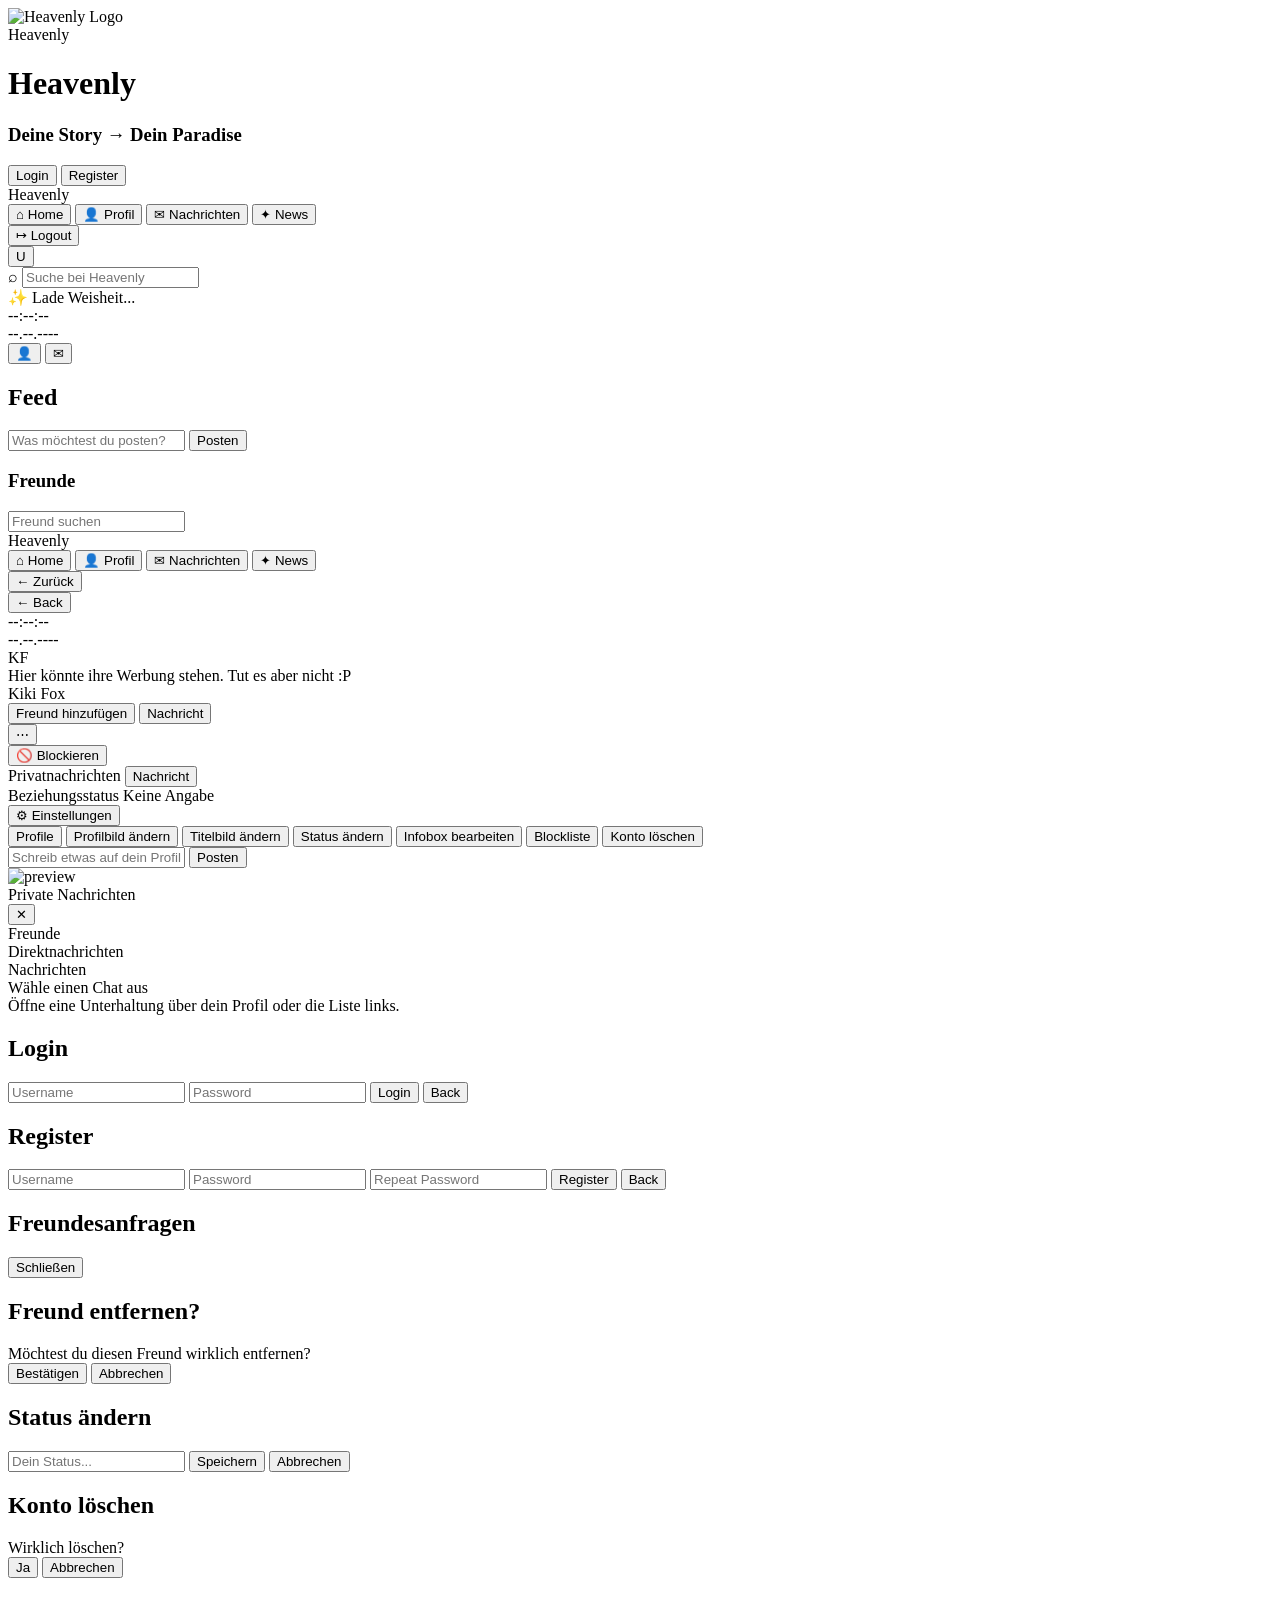
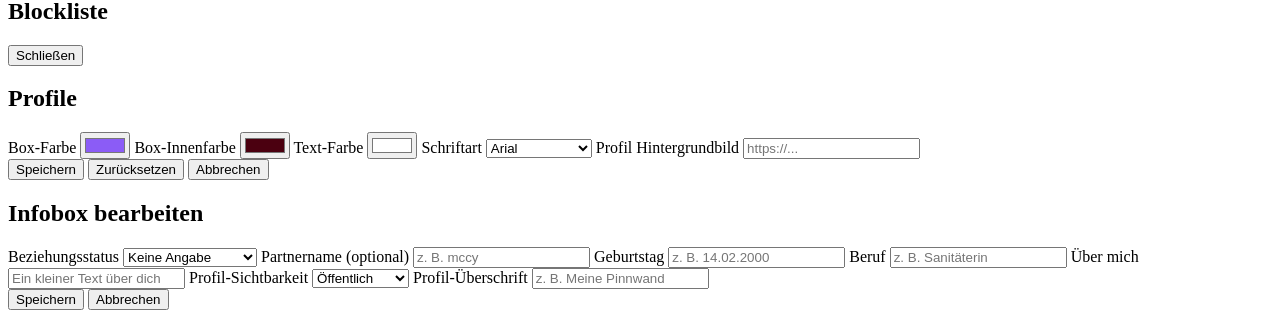
==== index.html @ fc208c5c "Rename html/index.html to index.html" ====
<!DOCTYPE html>
<html lang="de">
<head>
  <meta charset="UTF-8" />
  <meta name="viewport" content="width=device-width, initial-scale=1" />
  <title>Heavenly</title>
  <link rel="stylesheet" href="css/app.css" />
</head>

<body>
  <div class="background"></div>

  <img
    src="assets/logos/heavenlylogo.png"
    class="bgLogo"
    id="loginLogo"
    alt="Heavenly Logo"
  />

  <div id="feedback"></div>

  <!-- LOGIN -->
  <div id="loginScreen" class="main-box screen active">
    <div class="loginCard">
      <div class="loginBrand">Heavenly</div>
      <h1>Heavenly</h1>
      <h3>Deine Story → Dein Paradise</h3>

      <div class="loginActions">
        <button id="openLoginBtn" type="button" onclick="openLogin()">Login</button>
        <button id="openRegisterBtn" type="button" onclick="openRegister()">Register</button>
      </div>
    </div>
  </div>

  <!-- HOME -->
  <div id="homeScreen" class="homeScreen screen">
    <div class="appShell">
      <aside class="appSidebar">
        <div class="sidebarTop">
          <div class="sidebarLogo">
            <span class="sidebarLogoDot"></span>
            <span class="sidebarLogoText">Heavenly</span>
          </div>
        </div>

        <nav class="sidebarNav">
          <button class="sidebarNavBtn active" type="button" onclick="closeProfile()">
            <span class="sidebarNavIcon">⌂</span>
            <span class="sidebarNavText">Home</span>
          </button>

          <button class="sidebarNavBtn" type="button" onclick="openProfile()">
            <span class="sidebarNavIcon">👤</span>
            <span class="sidebarNavText">Profil</span>
          </button>

          <button class="sidebarNavBtn" type="button" onclick="openDMs()">
            <span class="sidebarNavIcon">✉</span>
            <span class="sidebarNavText">Nachrichten</span>
          </button>

          <button class="sidebarNavBtn" type="button" onclick="openNews()">
            <span class="sidebarNavIcon">✦</span>
            <span class="sidebarNavText">News</span>
          </button>
        </nav>

        <div class="sidebarBottom">
          <button class="sidebarNavBtn sidebarLogoutBtn" type="button" onclick="doLogout()">
            <span class="sidebarNavIcon">↦</span>
            <span class="sidebarNavText">Logout</span>
          </button>
        </div>
      </aside>

      <div class="appMain">
        <div class="appTopbar">
          <div class="appTopbarLeft">
            <button class="homeAvatarBtn topbarAvatarBtn" type="button" onclick="openProfile()" title="Profil">
              <div id="userChipAvatar" class="userChipAvatar">U</div>
            </button>

            <div class="globalSearchWrap">
              <div class="globalSearchBar">
                <span class="globalSearchIcon">⌕</span>
                <input
                  id="globalSearch"
                  class="globalSearch"
                  type="text"
                  placeholder="Suche bei Heavenly"
                  oninput="onGlobalSearch()"
                  onfocus="onGlobalSearch()"
                />
              </div>

              <div id="globalSearchDropdown" class="globalSearchDropdown">
                <div id="globalSearchResults" class="globalSearchResults"></div>
              </div>
            </div>
          </div>

          <div class="appTopbarRight">
            <div id="fortuneBox" class="fortuneBox">
              <div class="fortuneViewport">
                <div id="fortuneText" class="fortuneText">✨ Lade Weisheit...</div>
              </div>
            </div>

            <div id="clockBox" class="clockBox">
              <div id="clockTime" class="clockTime">--:--:--</div>
              <div id="clockDate" class="clockDate">--.--.----</div>
            </div>

            <button
              id="friendRequestBtn"
              class="friendRequestBtn topIconBtn"
              type="button"
              onclick="openFriendRequests()"
              title="Freundesanfragen"
            >
              <span class="icon">👤</span>
              <span id="friendRequestDot" class="requestDot"></span>
            </button>

            <button class="dmBtn topIconBtn" type="button" onclick="openDMs()" title="Private Nachrichten">
              ✉
            </button>
          </div>
        </div>

        <div class="homeContent">
          <div class="feedBox panel">
            <div class="panelHeader">
              <h2>Feed</h2>
            </div>

            <div class="postCreator">
              <input
                id="homePostInput"
                type="text"
                placeholder="Was möchtest du posten?"
              />

              <button
                type="button"
                onclick="Heavenly.posts.create.submitPost({ inputId: 'homePostInput', feedType: 'home' })"
              >
                Posten
              </button>
            </div>

            <div id="homeFeedPosts" class="postFeed"></div>
          </div>

          <div class="usersBox usersBoxWide panel">
            <div class="usersBoxHeader panelHeader">
              <h3>Freunde</h3>
            </div>

            <div class="friendsToolbar">
              <input
                id="friendSearch"
                class="searchInput searchInputSmall"
                type="text"
                placeholder="Freund suchen"
                oninput="renderFriends()"
              />
            </div>

            <div id="friendsList"></div>
          </div>
        </div>
      </div>
    </div>
  </div>

  <!-- PROFILE -->
  <div id="profileScreen" class="profileScreen screen">
    <input id="avatarUploadInput" type="file" accept="image/*" hidden />
    <input id="coverUploadInput" type="file" accept="image/*" hidden />

    <div class="appShell profileShell">
      <aside class="appSidebar">
        <div class="sidebarTop">
          <div class="sidebarLogo">
            <span class="sidebarLogoDot"></span>
            <span class="sidebarLogoText">Heavenly</span>
          </div>
        </div>

        <nav class="sidebarNav">
          <button class="sidebarNavBtn" type="button" onclick="closeProfile()">
            <span class="sidebarNavIcon">⌂</span>
            <span class="sidebarNavText">Home</span>
          </button>

          <button class="sidebarNavBtn active" type="button" onclick="openProfile()">
            <span class="sidebarNavIcon">👤</span>
            <span class="sidebarNavText">Profil</span>
          </button>

          <button class="sidebarNavBtn" type="button" onclick="openDMs()">
            <span class="sidebarNavIcon">✉</span>
            <span class="sidebarNavText">Nachrichten</span>
          </button>

          <button class="sidebarNavBtn" type="button" onclick="openNews()">
            <span class="sidebarNavIcon">✦</span>
            <span class="sidebarNavText">News</span>
          </button>
        </nav>

        <div class="sidebarBottom">
          <button class="sidebarNavBtn" type="button" onclick="closeProfile()">
            <span class="sidebarNavIcon">←</span>
            <span class="sidebarNavText">Zurück</span>
          </button>
        </div>
      </aside>

      <div class="appMain">
        <div class="appTopbar">
          <div class="appTopbarLeft">
            <button class="profileBackFloat topbarBackBtn" type="button" onclick="closeProfile()">← Back</button>
          </div>

          <div class="appTopbarRight">
            <div id="clockBoxProfile" class="clockBox smallClockBox">
              <div id="clockTimeProfile" class="clockTime">--:--:--</div>
              <div id="clockDateProfile" class="clockDate">--.--.----</div>
            </div>
          </div>
        </div>

        <div class="profileContent">
          <div id="coverBox" class="coverBox panel" onclick="openImageViewer('cover')">
            <div class="coverOverlay">
              <div class="coverIdentity" onclick="openImageViewer('avatar'); event.stopPropagation();">
                <div id="profilePic" class="profilePic">
                  <span id="profilePicText">KF</span>
                </div>

                <div class="profileNameWrap">
                  <div id="profileStatus" class="profileStatus">
                    Hier könnte ihre Werbung stehen. Tut es aber nicht :P
                  </div>
                </div>
              </div>
            </div>
          </div>

          <div class="profileLowerRow">
            <div class="profileInfoBox panel">
              <div id="profileNameBig" class="profileNameBig">Kiki Fox</div>

              <div id="foreignProfileActionsBox" class="foreignProfileActionsBox">
                <button
                  id="foreignAddFriendBtn"
                  class="profileInlineBtn"
                  type="button"
                  onclick="sendFriendRequestToViewedUser()"
                >
                  Freund hinzufügen
                </button>

                <button
                  id="foreignMessageBtn"
                  class="profileInlineBtn"
                  type="button"
                  onclick="openChatFromProfile()"
                >
                  Nachricht
                </button>

                <div class="foreignProfileMenuWrap">
                  <button
                    id="foreignProfileGearBtn"
                    class="profileInlineBtn foreignMiniMenuBtn"
                    type="button"
                    onclick="toggleForeignProfileMenu()"
                    title="Optionen"
                  >
                    ⋯
                  </button>

                  <div
                    id="foreignProfileMenu"
                    class="foreignProfileMenu"
                    onclick="event.stopPropagation()"
                  >
                    <button
                      type="button"
                      onclick="event.stopPropagation(); blockViewedUser()"
                    >
                      🚫 Blockieren
                    </button>
                  </div>
                </div>
              </div>

              <div class="profileInfoList">
                <div class="profileInfoItem">
                  <span class="profileInfoLabel">Privatnachrichten</span>
                  <button
                    id="profileDmBtn"
                    class="profileInlineBtn"
                    type="button"
                    onclick="openChatFromProfile()"
                  >
                    Nachricht
                  </button>
                </div>

                <div class="profileInfoItem">
                  <span class="profileInfoLabel">Beziehungsstatus</span>
                  <span id="relationshipStatusText" class="profileInfoValue">Keine Angabe</span>
                </div>

                <div id="relationshipPartnerRow" class="profileInfoItem" style="display:none;">
                  <span class="profileInfoLabel">Partner</span>
                  <button
                    id="relationshipPartnerBtn"
                    class="profileLinkBtn"
                    type="button"
                    onclick="openRelationshipPartnerProfile()"
                  >
                    Profil öffnen
                  </button>
                </div>

                <div id="birthdayRow" class="profileInfoItem" style="display:none;">
                  <span class="profileInfoLabel">Geburtstag</span>
                  <span id="birthdayText" class="profileInfoValue"></span>
                </div>

                <div id="jobRow" class="profileInfoItem" style="display:none;">
                  <span class="profileInfoLabel">Beruf</span>
                  <span id="jobText" class="profileInfoValue"></span>
                </div>

                <div id="aboutRow" class="profileInfoItem" style="display:none;">
                  <span class="profileInfoLabel">Über mich</span>
                  <span id="aboutText" class="profileInfoValue"></span>
                </div>
              </div>

              <div class="profileInfoActions">
                <div class="profileSettingsWrap">
                  <button
                    id="profileSettingsBtn"
                    class="profileInfoBtn"
                    type="button"
                    onclick="toggleProfileMenu()"
                    title="Optionen"
                  >
                    ⚙ Einstellungen
                  </button>

                  <div id="profileMenu" class="profileMenu" onclick="event.stopPropagation()">
                    <button type="button" onclick="event.stopPropagation(); openProfileSection('homeProfile')">
                      Profile
                    </button>
                    <button type="button" onclick="event.stopPropagation(); openProfileSection('avatar')">
                      Profilbild ändern
                    </button>
                    <button type="button" onclick="event.stopPropagation(); openProfileSection('cover')">
                      Titelbild ändern
                    </button>
                    <button type="button" onclick="event.stopPropagation(); openProfileSection('status')">
                      Status ändern
                    </button>
                    <button type="button" onclick="event.stopPropagation(); openProfileSection('infoBox')">
                      Infobox bearbeiten
                    </button>
                    <button type="button" onclick="event.stopPropagation(); openProfileSection('blocklist')">
                      Blockliste
                    </button>
                    <button type="button" onclick="event.stopPropagation(); openProfileSection('deleteAccount')">
                      Konto löschen
                    </button>
                  </div>
                </div>
              </div>
            </div>

            <div class="profileMainBox panel">
              <div id="profileFeedHeading" class="profileFeedHeading" style="display:none;"></div>
              <div id="profilePrivacyBanner" class="profilePrivateBanner" style="display:none;"></div>

              <div class="postCreator" id="profilePostCreator">
                <input
                  id="profilePostInput"
                  type="text"
                  placeholder="Schreib etwas auf dein Profil..."
                />
                <button
                  type="button"
                  onclick="submitProfilePost()"
                >
                  Posten
                </button>
              </div>

              <div id="profileFeedPosts" class="postFeed"></div>
            </div>
          </div>
        </div>
      </div>
    </div>
  </div>

  <!-- IMAGE VIEWER -->
  <div id="imageViewer" class="imageViewer" onclick="closeImageViewer()">
    <div class="imageViewerBox" onclick="event.stopPropagation()">
      <img id="imageViewerImg" alt="preview" />
    </div>
  </div>

  <!-- DMS -->
  <div id="dmPanel" class="dmPanel" onclick="closeDMs()">
    <div class="dmPanelBox dmPanelBoxLarge" onclick="event.stopPropagation()">
      <div class="dmPanelHeader">
        <div class="dmPanelTitle">Private Nachrichten</div>
        <button class="dmCloseBtn" type="button" onclick="closeDMs()">✕</button>
      </div>

      <div class="dmPanelLayout">
        <div class="dmFriendsColumn">
          <div class="dmColumnHeader">Freunde</div>
          <div id="dmFriendsList" class="dmFriendsList"></div>
        </div>

        <div class="dmConversationsColumn">
          <div class="dmColumnHeader">Direktnachrichten</div>
          <div id="dmConversationsList" class="dmConversationsList"></div>
        </div>

        <div class="dmChatColumn">
          <div class="dmChatHeader">
            <div id="dmActiveChatName" class="dmActiveChatName">Nachrichten</div>
          </div>

          <div id="dmActiveEmpty" class="dmActiveEmpty">
            <div class="dmActiveEmptyBox">
              <div class="dmActiveEmptyTitle">Wähle einen Chat aus</div>
              <div class="dmActiveEmptySub">
                Öffne eine Unterhaltung über dein Profil oder die Liste links.
              </div>
            </div>
          </div>

          <div id="dmActiveMessages" class="dmActiveMessages"></div>

          <div id="dmComposer" class="dmComposer" style="display:none;">
            <div class="dmComposerTools">
              <button type="button" class="dmToolBtn" onclick="openDmMedia('image')">🖼</button>
              <button type="button" class="dmToolBtn" onclick="openDmMedia('emoji')">😊</button>
            </div>

            <input
              id="dmImageInput"
              type="file"
              accept="image/*"
              hidden
            />

            <div class="dmComposerRow">
              <textarea
                id="dmMessageInput"
                class="dmMessageInput dmMessageTextarea"
                placeholder="Nachricht schreiben..."
                rows="1"
              ></textarea>

              <button class="dmSendBtn" type="button" onclick="sendActiveMessage()">
                Senden
              </button>
            </div>
          </div>
        </div>
      </div>
    </div>
  </div>

  <!-- POPUPS -->
  <div id="loginPopup" class="popup">
    <div class="popup-box">
      <h2>Login</h2>
      <input id="logUser" type="text" placeholder="Username" />
      <input id="logPass" type="password" placeholder="Password" />
      <button id="doLoginBtn" type="button" onclick="doLogin()">Login</button>
      <button class="close" id="closeLoginPopupBtn" type="button" onclick="closePopup()">Back</button>
    </div>
  </div>

  <div id="registerPopup" class="popup">
    <div class="popup-box">
      <h2>Register</h2>
      <input id="regUser" type="text" placeholder="Username" />
      <input id="regPass" type="password" placeholder="Password" />
      <input id="regPass2" type="password" placeholder="Repeat Password" />
      <button id="doRegisterBtn" type="button" onclick="doRegister()">Register</button>
      <button class="close" id="closeRegisterPopupBtn" type="button" onclick="closePopup()">Back</button>
    </div>
  </div>

  <div id="friendRequestsPopup" class="popup">
    <div class="popup-box">
      <h2>Freundesanfragen</h2>
      <div id="friendRequestsList"></div>
      <button class="close" type="button" onclick="closeFriendRequests()">Schließen</button>
    </div>
  </div>

  <div id="removeFriendPopup" class="popup">
    <div class="popup-box">
      <h2>Freund entfernen?</h2>
      <div id="removeFriendText" class="feedItem">
        Möchtest du diesen Freund wirklich entfernen?
      </div>

      <div class="popupActionRow">
        <button type="button" onclick="confirmRemoveFriend()">Bestätigen</button>
        <button class="close" type="button" onclick="closeRemoveFriendPopup()">Abbrechen</button>
      </div>
    </div>
  </div>

  <div id="statusPopup" class="popup">
    <div class="popup-box">
      <h2>Status ändern</h2>
      <input
        id="statusInput"
        type="text"
        placeholder="Dein Status..."
        maxlength="120"
      />
      <button type="button" onclick="saveStatus()">Speichern</button>
      <button class="close" type="button" onclick="closeStatusPopup()">Abbrechen</button>
    </div>
  </div>

  <div id="deleteAccountPopup" class="popup">
    <div class="popup-box">
      <h2>Konto löschen</h2>
      <div class="feedItem">
        Wirklich löschen?
      </div>
      <div class="popupActionRow">
        <button type="button" onclick="confirmDeleteAccount()">Ja</button>
        <button class="close" type="button" onclick="closeDeleteAccountPopup()">Abbrechen</button>
      </div>
    </div>
  </div>

  <div id="blocklistPopup" class="popup">
    <div class="popup-box">
      <h2>Blockliste</h2>
      <div id="blocklistItems"></div>
      <button class="close" type="button" onclick="closeBlocklistPopup()">Schließen</button>
    </div>
  </div>

  <div id="homeProfilePopup" class="popup">
    <div class="popup-box homeProfilePopupBox">
      <h2>Profile</h2>

      <label class="hpField">
        <span>Box-Farbe</span>
        <input id="hpBoxColor" type="color" value="#8b5cf6" />
      </label>

      <label class="hpField">
        <span>Box-Innenfarbe</span>
        <input id="hpPanelColor" type="color" value="#4b0010" />
      </label>

      <label class="hpField">
        <span>Text-Farbe</span>
        <input id="hpTextColor" type="color" value="#ffffff" />
      </label>

      <label class="hpField">
        <span>Schriftart</span>
        <select id="hpFontFamily">
          <option value="Arial, sans-serif">Arial</option>
          <option value="'Trebuchet MS', sans-serif">Trebuchet MS</option>
          <option value="'Segoe UI', sans-serif">Segoe UI</option>
          <option value="'Verdana', sans-serif">Verdana</option>
          <option value="'Georgia', serif">Georgia</option>
          <option value="'Palatino Linotype','Book Antiqua',Palatino,serif">Palatino</option>
        </select>
      </label>

      <input id="hpHomeBg" type="hidden" value="" />

      <label class="hpField">
        <span>Profil Hintergrundbild</span>
        <input id="hpProfileBg" type="text" placeholder="https://..." />
      </label>

      <div class="hpActions">
        <button type="button" onclick="saveHomeProfileSettings()">Speichern</button>
        <button type="button" onclick="resetHomeProfileSettings()">Zurücksetzen</button>
        <button class="close" type="button" onclick="closeHomeProfilePopup()">Abbrechen</button>
      </div>
    </div>
  </div>

  <div id="infoBoxPopup" class="popup">
    <div class="popup-box homeProfilePopupBox">
      <h2>Infobox bearbeiten</h2>

      <label class="hpField">
        <span>Beziehungsstatus</span>
        <select id="infoRelationshipStatus">
          <option value="">Keine Angabe</option>
          <option value="single">Single</option>
          <option value="in_relationship">In einer Beziehung</option>
          <option value="married">Verheiratet</option>
          <option value="complicated">Es ist kompliziert</option>
        </select>
      </label>

      <label class="hpField">
        <span>Partnername (optional)</span>
        <input id="infoRelationshipPartner" type="text" placeholder="z. B. mccy" />
      </label>

      <label class="hpField">
        <span>Geburtstag</span>
        <input id="infoBirthday" type="text" placeholder="z. B. 14.02.2000" />
      </label>

      <label class="hpField">
        <span>Beruf</span>
        <input id="infoJob" type="text" placeholder="z. B. Sanitäterin" />
      </label>

      <label class="hpField">
        <span>Über mich</span>
        <input
          id="infoAbout"
          type="text"
          placeholder="Ein kleiner Text über dich"
          maxlength="160"
        />
      </label>

      <label class="hpField">
        <span>Profil-Sichtbarkeit</span>
        <select id="infoProfileVisibility">
          <option value="public">Öffentlich</option>
          <option value="friends">Nur Freunde</option>
        </select>
      </label>

      <label class="hpField">
        <span>Profil-Überschrift</span>
        <input
          id="infoProfileFeedTitle"
          type="text"
          placeholder="z. B. Meine Pinnwand"
          maxlength="60"
        />
      </label>

      <div class="hpActions">
        <button type="button" onclick="saveInfoBoxSettings()">Speichern</button>
        <button class="close" type="button" onclick="closeInfoBoxPopup()">Abbrechen</button>
      </div>
    </div>
  </div>

  <script src="js/core/storage.js"></script>
  <script src="js/core/state.js"></script>
  <script src="js/core/env.js"></script>
  <script src="js/core/api.js"></script>
  <script src="js/core/overlay.js"></script>

  <script src="js/components/fortune_list.js"></script>
  <script src="js/components/fortune.js"></script>
  <script src="js/components/clock.js"></script>

  <script src="js/components/media/emojis.js"></script>
  <script src="js/components/media/emotes.js"></script>
  <script src="js/components/media/media_render.js"></script>
  <script src="js/components/media/media_picker.js"></script>

  <script src="js/components/posts/post_store.js"></script>
  <script src="js/components/posts/post_actions.js"></script>
  <script src="js/components/posts/comment_render.js"></script>
  <script src="js/components/posts/post_render.js"></script>
  <script src="js/components/posts/post_create.js"></script>

  <script src="js/screens/auth.js"></script>
  <script src="js/screens/profile.js"></script>
  <script src="js/screens/chat.js"></script>
  <script src="js/screens/home.js"></script>

  <script src="js/core/main.js"></script>
</body>
</html>
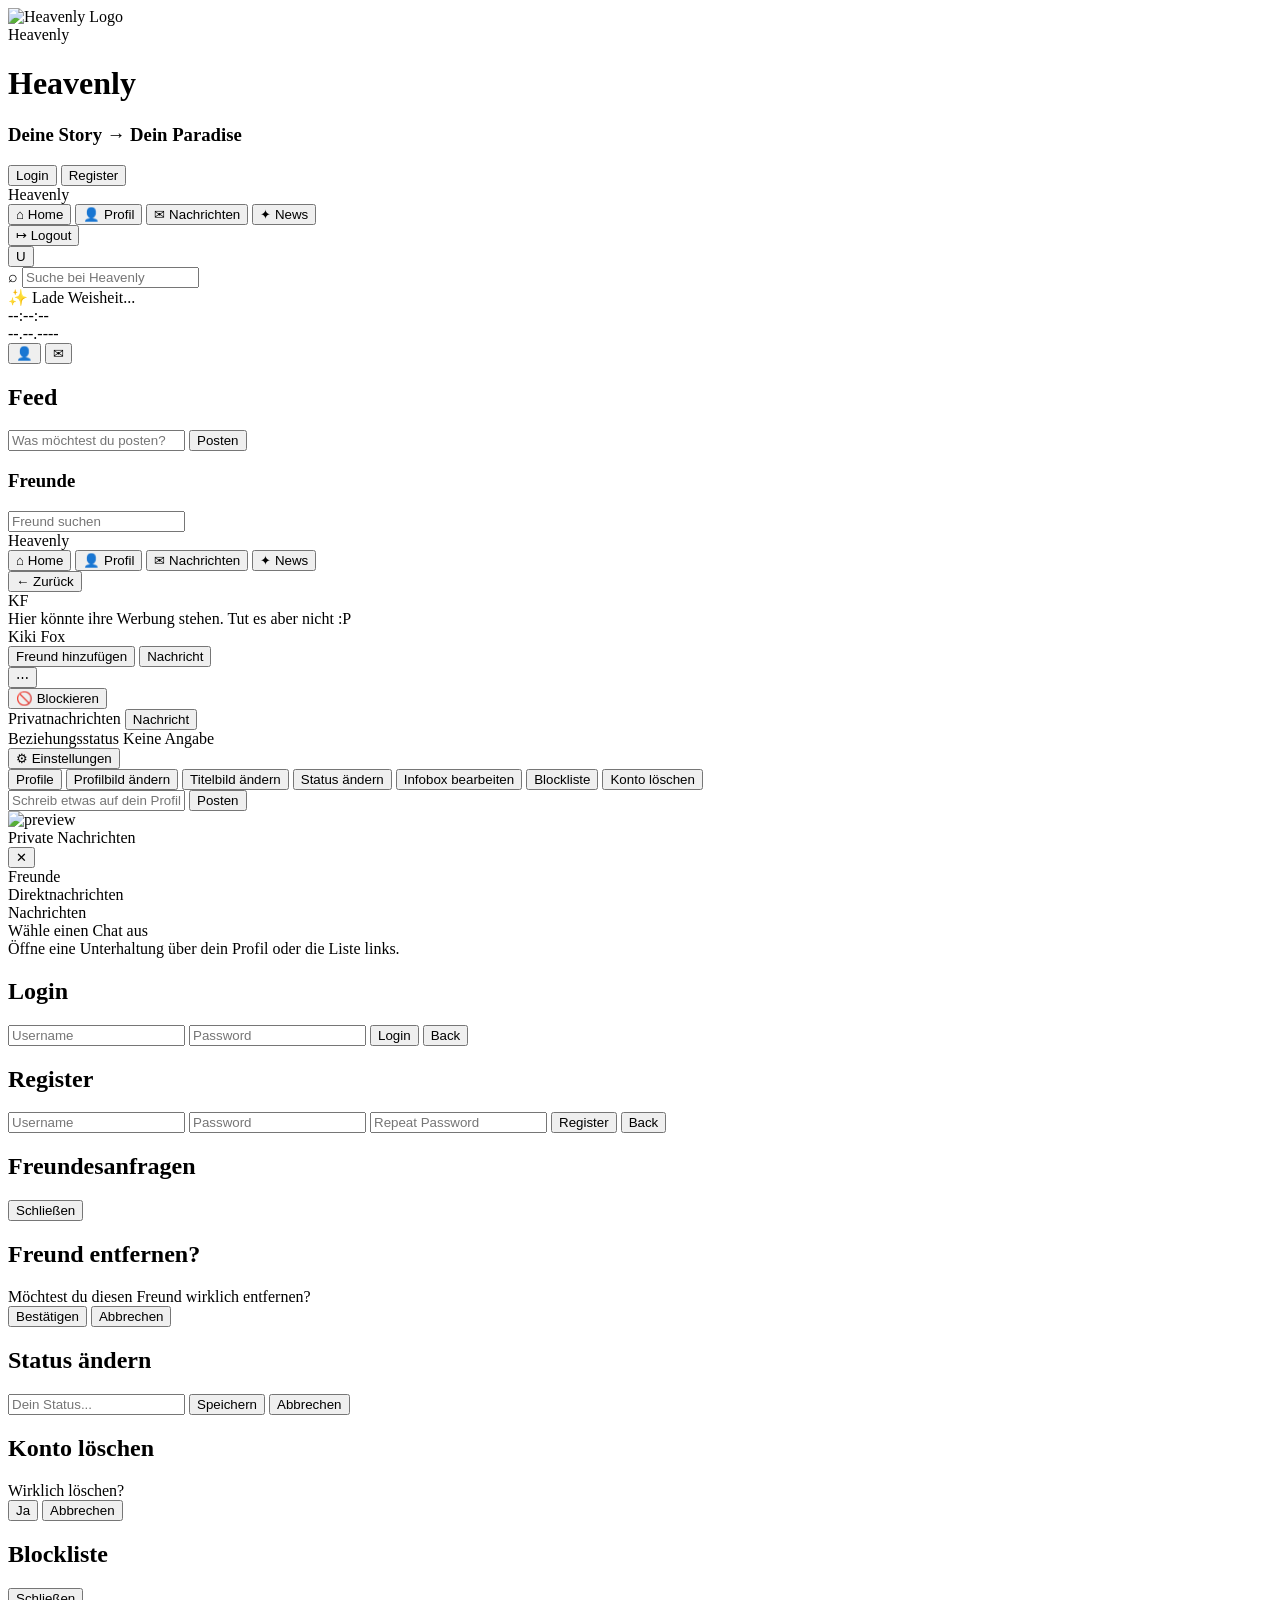
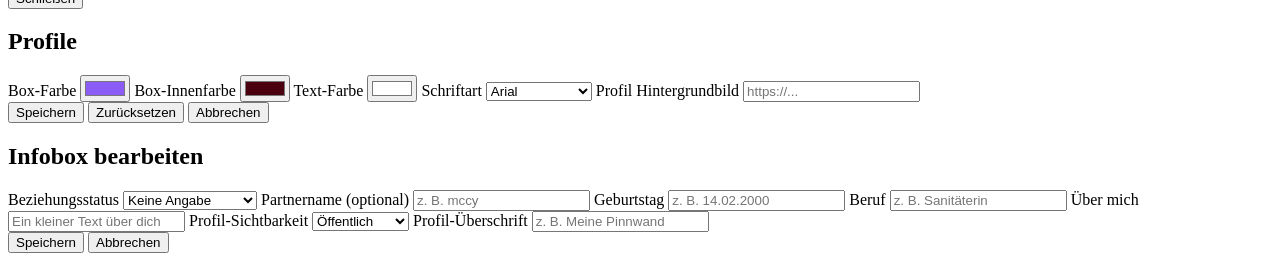
==== commit 2ce0f718: "Merge branch 'main' of https://github.com/FoxKiki/heavenly" ====
--- a/index.html
+++ b/index.html
@@ -176,239 +176,226 @@
   </div>
 
   <!-- PROFILE -->
-  <div id="profileScreen" class="profileScreen screen">
-    <input id="avatarUploadInput" type="file" accept="image/*" hidden />
-    <input id="coverUploadInput" type="file" accept="image/*" hidden />
-
-    <div class="appShell profileShell">
-      <aside class="appSidebar">
-        <div class="sidebarTop">
-          <div class="sidebarLogo">
-            <span class="sidebarLogoDot"></span>
-            <span class="sidebarLogoText">Heavenly</span>
-          </div>
-        </div>
-
-        <nav class="sidebarNav">
-          <button class="sidebarNavBtn" type="button" onclick="closeProfile()">
-            <span class="sidebarNavIcon">⌂</span>
-            <span class="sidebarNavText">Home</span>
-          </button>
-
-          <button class="sidebarNavBtn active" type="button" onclick="openProfile()">
-            <span class="sidebarNavIcon">👤</span>
-            <span class="sidebarNavText">Profil</span>
-          </button>
-
-          <button class="sidebarNavBtn" type="button" onclick="openDMs()">
-            <span class="sidebarNavIcon">✉</span>
-            <span class="sidebarNavText">Nachrichten</span>
-          </button>
-
-          <button class="sidebarNavBtn" type="button" onclick="openNews()">
-            <span class="sidebarNavIcon">✦</span>
-            <span class="sidebarNavText">News</span>
-          </button>
-        </nav>
-
-        <div class="sidebarBottom">
-          <button class="sidebarNavBtn" type="button" onclick="closeProfile()">
-            <span class="sidebarNavIcon">←</span>
-            <span class="sidebarNavText">Zurück</span>
-          </button>
-        </div>
-      </aside>
-
-      <div class="appMain">
-        <div class="appTopbar">
-          <div class="appTopbarLeft">
-            <button class="profileBackFloat topbarBackBtn" type="button" onclick="closeProfile()">← Back</button>
-          </div>
-
-          <div class="appTopbarRight">
-            <div id="clockBoxProfile" class="clockBox smallClockBox">
-              <div id="clockTimeProfile" class="clockTime">--:--:--</div>
-              <div id="clockDateProfile" class="clockDate">--.--.----</div>
-            </div>
-          </div>
-        </div>
-
-        <div class="profileContent">
-          <div id="coverBox" class="coverBox panel" onclick="openImageViewer('cover')">
-            <div class="coverOverlay">
-              <div class="coverIdentity" onclick="openImageViewer('avatar'); event.stopPropagation();">
-                <div id="profilePic" class="profilePic">
-                  <span id="profilePicText">KF</span>
+<div id="profileScreen" class="profileScreen screen">
+  <input id="avatarUploadInput" type="file" accept="image/*" hidden />
+  <input id="coverUploadInput" type="file" accept="image/*" hidden />
+
+  <div class="appShell profileShell">
+    <aside class="appSidebar">
+      <div class="sidebarTop">
+        <div class="sidebarLogo">
+          <span class="sidebarLogoDot"></span>
+          <span class="sidebarLogoText">Heavenly</span>
+        </div>
+      </div>
+
+      <nav class="sidebarNav">
+        <button class="sidebarNavBtn" type="button" onclick="closeProfile()">
+          <span class="sidebarNavIcon">⌂</span>
+          <span class="sidebarNavText">Home</span>
+        </button>
+
+        <button class="sidebarNavBtn active" type="button" onclick="openProfile()">
+          <span class="sidebarNavIcon">👤</span>
+          <span class="sidebarNavText">Profil</span>
+        </button>
+
+        <button class="sidebarNavBtn" type="button" onclick="openDMs()">
+          <span class="sidebarNavIcon">✉</span>
+          <span class="sidebarNavText">Nachrichten</span>
+        </button>
+
+        <button class="sidebarNavBtn" type="button" onclick="openNews()">
+          <span class="sidebarNavIcon">✦</span>
+          <span class="sidebarNavText">News</span>
+        </button>
+      </nav>
+
+      <div class="sidebarBottom">
+        <button class="sidebarNavBtn" type="button" onclick="closeProfile()">
+          <span class="sidebarNavIcon">←</span>
+          <span class="sidebarNavText">Zurück</span>
+        </button>
+      </div>
+    </aside>
+
+    <div class="appMain profileMainLayout">
+      <div class="profileContent">
+        <div id="coverBox" class="coverBox panel" onclick="openImageViewer('cover')">
+          <div class="coverOverlay">
+            <div class="coverIdentity" onclick="openImageViewer('avatar'); event.stopPropagation();">
+              <div id="profilePic" class="profilePic">
+                <span id="profilePicText">KF</span>
+              </div>
+
+              <div class="profileNameWrap">
+                <div id="profileStatus" class="profileStatus">
+                  Hier könnte ihre Werbung stehen. Tut es aber nicht :P
                 </div>
-
-                <div class="profileNameWrap">
-                  <div id="profileStatus" class="profileStatus">
-                    Hier könnte ihre Werbung stehen. Tut es aber nicht :P
-                  </div>
+              </div>
+            </div>
+          </div>
+        </div>
+
+        <div class="profileLowerRow">
+          <div class="profileInfoBox panel">
+            <div id="profileNameBig" class="profileNameBig">Kiki Fox</div>
+
+            <div id="foreignProfileActionsBox" class="foreignProfileActionsBox">
+              <button
+                id="foreignAddFriendBtn"
+                class="profileInlineBtn"
+                type="button"
+                onclick="sendFriendRequestToViewedUser()"
+              >
+                Freund hinzufügen
+              </button>
+
+              <button
+                id="foreignMessageBtn"
+                class="profileInlineBtn"
+                type="button"
+                onclick="openChatFromProfile()"
+              >
+                Nachricht
+              </button>
+
+              <div class="foreignProfileMenuWrap">
+                <button
+                  id="foreignProfileGearBtn"
+                  class="profileInlineBtn foreignMiniMenuBtn"
+                  type="button"
+                  onclick="toggleForeignProfileMenu()"
+                  title="Optionen"
+                >
+                  ⋯
+                </button>
+
+                <div
+                  id="foreignProfileMenu"
+                  class="foreignProfileMenu"
+                  onclick="event.stopPropagation()"
+                >
+                  <button
+                    type="button"
+                    onclick="event.stopPropagation(); blockViewedUser()"
+                  >
+                    🚫 Blockieren
+                  </button>
                 </div>
               </div>
             </div>
-          </div>
-
-          <div class="profileLowerRow">
-            <div class="profileInfoBox panel">
-              <div id="profileNameBig" class="profileNameBig">Kiki Fox</div>
-
-              <div id="foreignProfileActionsBox" class="foreignProfileActionsBox">
+
+            <div class="profileInfoList">
+              <div class="profileInfoItem">
+                <span class="profileInfoLabel">Privatnachrichten</span>
                 <button
-                  id="foreignAddFriendBtn"
-                  class="profileInlineBtn"
-                  type="button"
-                  onclick="sendFriendRequestToViewedUser()"
-                >
-                  Freund hinzufügen
-                </button>
-
-                <button
-                  id="foreignMessageBtn"
+                  id="profileDmBtn"
                   class="profileInlineBtn"
                   type="button"
                   onclick="openChatFromProfile()"
                 >
                   Nachricht
                 </button>
-
-                <div class="foreignProfileMenuWrap">
-                  <button
-                    id="foreignProfileGearBtn"
-                    class="profileInlineBtn foreignMiniMenuBtn"
-                    type="button"
-                    onclick="toggleForeignProfileMenu()"
-                    title="Optionen"
-                  >
-                    ⋯
-                  </button>
-
-                  <div
-                    id="foreignProfileMenu"
-                    class="foreignProfileMenu"
-                    onclick="event.stopPropagation()"
-                  >
-                    <button
-                      type="button"
-                      onclick="event.stopPropagation(); blockViewedUser()"
-                    >
-                      🚫 Blockieren
-                    </button>
-                  </div>
+              </div>
+
+              <div class="profileInfoItem">
+                <span class="profileInfoLabel">Beziehungsstatus</span>
+                <span id="relationshipStatusText" class="profileInfoValue">Keine Angabe</span>
+              </div>
+
+              <div id="relationshipPartnerRow" class="profileInfoItem" style="display:none;">
+                <span class="profileInfoLabel">Partner</span>
+                <button
+                  id="relationshipPartnerBtn"
+                  class="profileLinkBtn"
+                  type="button"
+                  onclick="openRelationshipPartnerProfile()"
+                >
+                  Profil öffnen
+                </button>
+              </div>
+
+              <div id="birthdayRow" class="profileInfoItem" style="display:none;">
+                <span class="profileInfoLabel">Geburtstag</span>
+                <span id="birthdayText" class="profileInfoValue"></span>
+              </div>
+
+              <div id="jobRow" class="profileInfoItem" style="display:none;">
+                <span class="profileInfoLabel">Beruf</span>
+                <span id="jobText" class="profileInfoValue"></span>
+              </div>
+
+              <div id="aboutRow" class="profileInfoItem" style="display:none;">
+                <span class="profileInfoLabel">Über mich</span>
+                <span id="aboutText" class="profileInfoValue"></span>
+              </div>
+            </div>
+
+            <div class="profileInfoActions">
+              <div class="profileSettingsWrap">
+                <button
+                  id="profileSettingsBtn"
+                  class="profileInfoBtn"
+                  type="button"
+                  onclick="toggleProfileMenu()"
+                  title="Optionen"
+                >
+                  ⚙ Einstellungen
+                </button>
+
+                <div id="profileMenu" class="profileMenu" onclick="event.stopPropagation()">
+                  <button type="button" onclick="event.stopPropagation(); openProfileSection('homeProfile')">
+                    Profile
+                  </button>
+                  <button type="button" onclick="event.stopPropagation(); openProfileSection('avatar')">
+                    Profilbild ändern
+                  </button>
+                  <button type="button" onclick="event.stopPropagation(); openProfileSection('cover')">
+                    Titelbild ändern
+                  </button>
+                  <button type="button" onclick="event.stopPropagation(); openProfileSection('status')">
+                    Status ändern
+                  </button>
+                  <button type="button" onclick="event.stopPropagation(); openProfileSection('infoBox')">
+                    Infobox bearbeiten
+                  </button>
+                  <button type="button" onclick="event.stopPropagation(); openProfileSection('blocklist')">
+                    Blockliste
+                  </button>
+                  <button type="button" onclick="event.stopPropagation(); openProfileSection('deleteAccount')">
+                    Konto löschen
+                  </button>
                 </div>
               </div>
-
-              <div class="profileInfoList">
-                <div class="profileInfoItem">
-                  <span class="profileInfoLabel">Privatnachrichten</span>
-                  <button
-                    id="profileDmBtn"
-                    class="profileInlineBtn"
-                    type="button"
-                    onclick="openChatFromProfile()"
-                  >
-                    Nachricht
-                  </button>
-                </div>
-
-                <div class="profileInfoItem">
-                  <span class="profileInfoLabel">Beziehungsstatus</span>
-                  <span id="relationshipStatusText" class="profileInfoValue">Keine Angabe</span>
-                </div>
-
-                <div id="relationshipPartnerRow" class="profileInfoItem" style="display:none;">
-                  <span class="profileInfoLabel">Partner</span>
-                  <button
-                    id="relationshipPartnerBtn"
-                    class="profileLinkBtn"
-                    type="button"
-                    onclick="openRelationshipPartnerProfile()"
-                  >
-                    Profil öffnen
-                  </button>
-                </div>
-
-                <div id="birthdayRow" class="profileInfoItem" style="display:none;">
-                  <span class="profileInfoLabel">Geburtstag</span>
-                  <span id="birthdayText" class="profileInfoValue"></span>
-                </div>
-
-                <div id="jobRow" class="profileInfoItem" style="display:none;">
-                  <span class="profileInfoLabel">Beruf</span>
-                  <span id="jobText" class="profileInfoValue"></span>
-                </div>
-
-                <div id="aboutRow" class="profileInfoItem" style="display:none;">
-                  <span class="profileInfoLabel">Über mich</span>
-                  <span id="aboutText" class="profileInfoValue"></span>
-                </div>
-              </div>
-
-              <div class="profileInfoActions">
-                <div class="profileSettingsWrap">
-                  <button
-                    id="profileSettingsBtn"
-                    class="profileInfoBtn"
-                    type="button"
-                    onclick="toggleProfileMenu()"
-                    title="Optionen"
-                  >
-                    ⚙ Einstellungen
-                  </button>
-
-                  <div id="profileMenu" class="profileMenu" onclick="event.stopPropagation()">
-                    <button type="button" onclick="event.stopPropagation(); openProfileSection('homeProfile')">
-                      Profile
-                    </button>
-                    <button type="button" onclick="event.stopPropagation(); openProfileSection('avatar')">
-                      Profilbild ändern
-                    </button>
-                    <button type="button" onclick="event.stopPropagation(); openProfileSection('cover')">
-                      Titelbild ändern
-                    </button>
-                    <button type="button" onclick="event.stopPropagation(); openProfileSection('status')">
-                      Status ändern
-                    </button>
-                    <button type="button" onclick="event.stopPropagation(); openProfileSection('infoBox')">
-                      Infobox bearbeiten
-                    </button>
-                    <button type="button" onclick="event.stopPropagation(); openProfileSection('blocklist')">
-                      Blockliste
-                    </button>
-                    <button type="button" onclick="event.stopPropagation(); openProfileSection('deleteAccount')">
-                      Konto löschen
-                    </button>
-                  </div>
-                </div>
-              </div>
-            </div>
-
-            <div class="profileMainBox panel">
-              <div id="profileFeedHeading" class="profileFeedHeading" style="display:none;"></div>
-              <div id="profilePrivacyBanner" class="profilePrivateBanner" style="display:none;"></div>
-
-              <div class="postCreator" id="profilePostCreator">
-                <input
-                  id="profilePostInput"
-                  type="text"
-                  placeholder="Schreib etwas auf dein Profil..."
-                />
-                <button
-                  type="button"
-                  onclick="submitProfilePost()"
-                >
-                  Posten
-                </button>
-              </div>
-
-              <div id="profileFeedPosts" class="postFeed"></div>
-            </div>
-          </div>
-        </div>
-      </div>
-    </div>
-  </div>
+            </div>
+          </div>
+
+          <div class="profileMainBox panel">
+            <div id="profileFeedHeading" class="profileFeedHeading" style="display:none;"></div>
+            <div id="profilePrivacyBanner" class="profilePrivateBanner" style="display:none;"></div>
+
+            <div class="postCreator" id="profilePostCreator">
+              <input
+                id="profilePostInput"
+                type="text"
+                placeholder="Schreib etwas auf dein Profil..."
+              />
+              <button
+                type="button"
+                onclick="submitProfilePost()"
+              >
+                Posten
+              </button>
+            </div>
+
+            <div id="profileFeedPosts" class="postFeed"></div>
+          </div>
+        </div>
+      </div>
+    </div>
+  </div>
+</div>
 
   <!-- IMAGE VIEWER -->
   <div id="imageViewer" class="imageViewer" onclick="closeImageViewer()">
